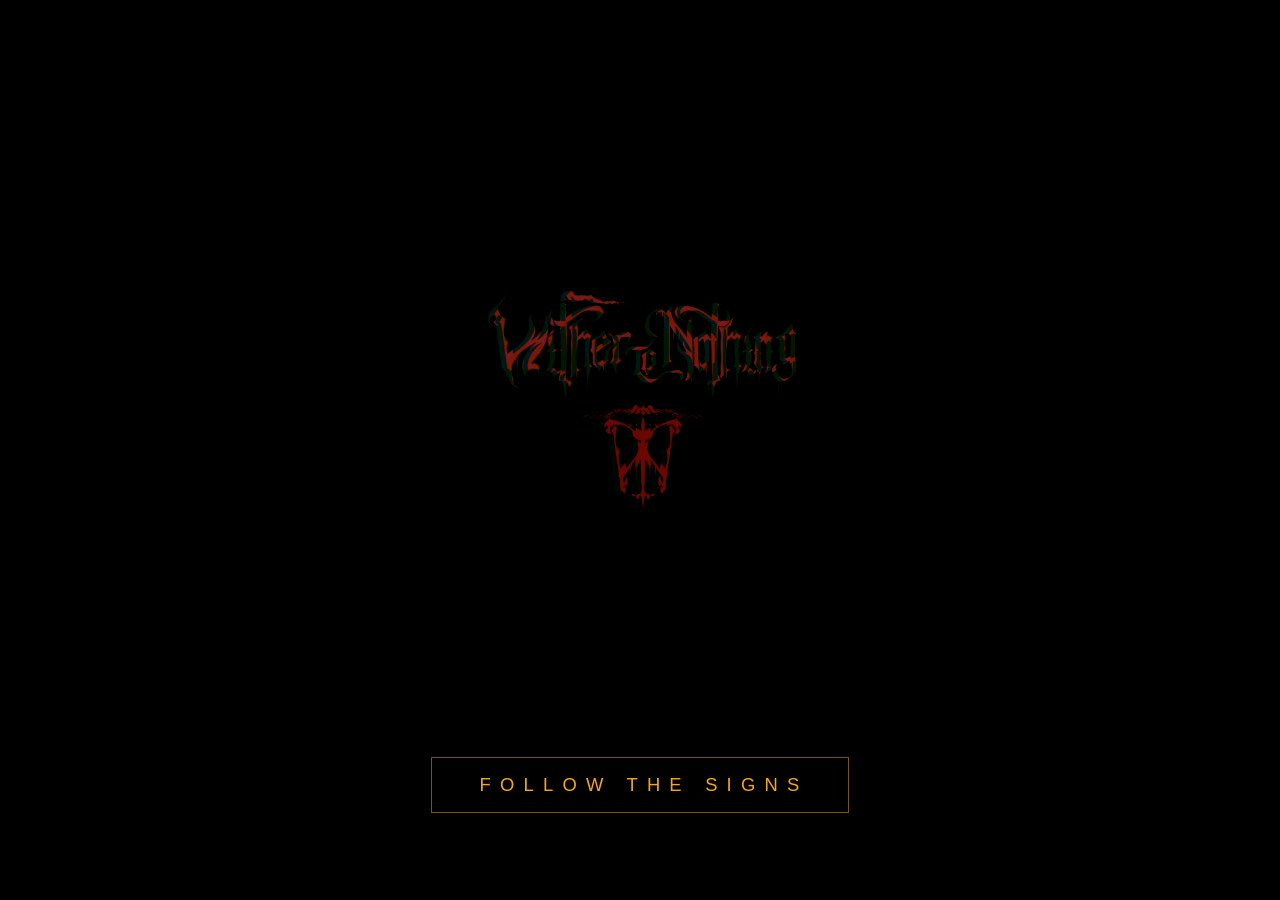
==== index.html @ b53868e3 "Add Wither To Nothing band website Landing page with band GIF and Follow The Signs link, plus Home, " ====
<!DOCTYPE html>
<html lang="en">
<head>
  <meta charset="UTF-8">
  <meta name="viewport" content="width=device-width, initial-scale=1.0">
  <title>Wither To Nothing</title>
  <style>
    * {
      margin: 0;
      padding: 0;
      box-sizing: border-box;
    }

    html, body {
      height: 100%;
    }

    body {
      background: #000;
      display: flex;
      flex-direction: column;
      align-items: center;
      justify-content: center;
      gap: 2.5rem;
      font-family: 'Segoe UI', Tahoma, Geneva, Verdana, sans-serif;
      overflow: hidden;
    }

    .landing-gif {
      max-width: 90vw;
      max-height: 70vh;
      object-fit: contain;
    }

    .follow-link {
      color: #f2a71b;
      text-decoration: none;
      text-transform: uppercase;
      letter-spacing: 0.5em;
      font-size: 1.15rem;
      padding: 1rem 2.5rem 1rem 3rem; /* extra left padding balances letter-spacing */
      border: 1px solid rgba(242, 167, 27, 0.5);
      transition: background 0.3s ease, color 0.3s ease, border-color 0.3s ease,
                  box-shadow 0.3s ease;
      animation: pulse 3s ease-in-out infinite;
    }

    .follow-link:hover {
      background: #f2a71b;
      color: #000;
      border-color: #f2a71b;
      box-shadow: 0 0 35px rgba(242, 167, 27, 0.45);
      animation: none;
    }

    @keyframes pulse {
      0%, 100% { box-shadow: 0 0 8px rgba(242, 167, 27, 0.15); }
      50%      { box-shadow: 0 0 28px rgba(242, 167, 27, 0.4); }
    }
  </style>
</head>
<body>
  <img class="landing-gif" src="Pictures/Wither To Nothing GIF.gif" alt="Wither To Nothing">
  <a class="follow-link" href="home.html">Follow The Signs</a>
</body>
</html>
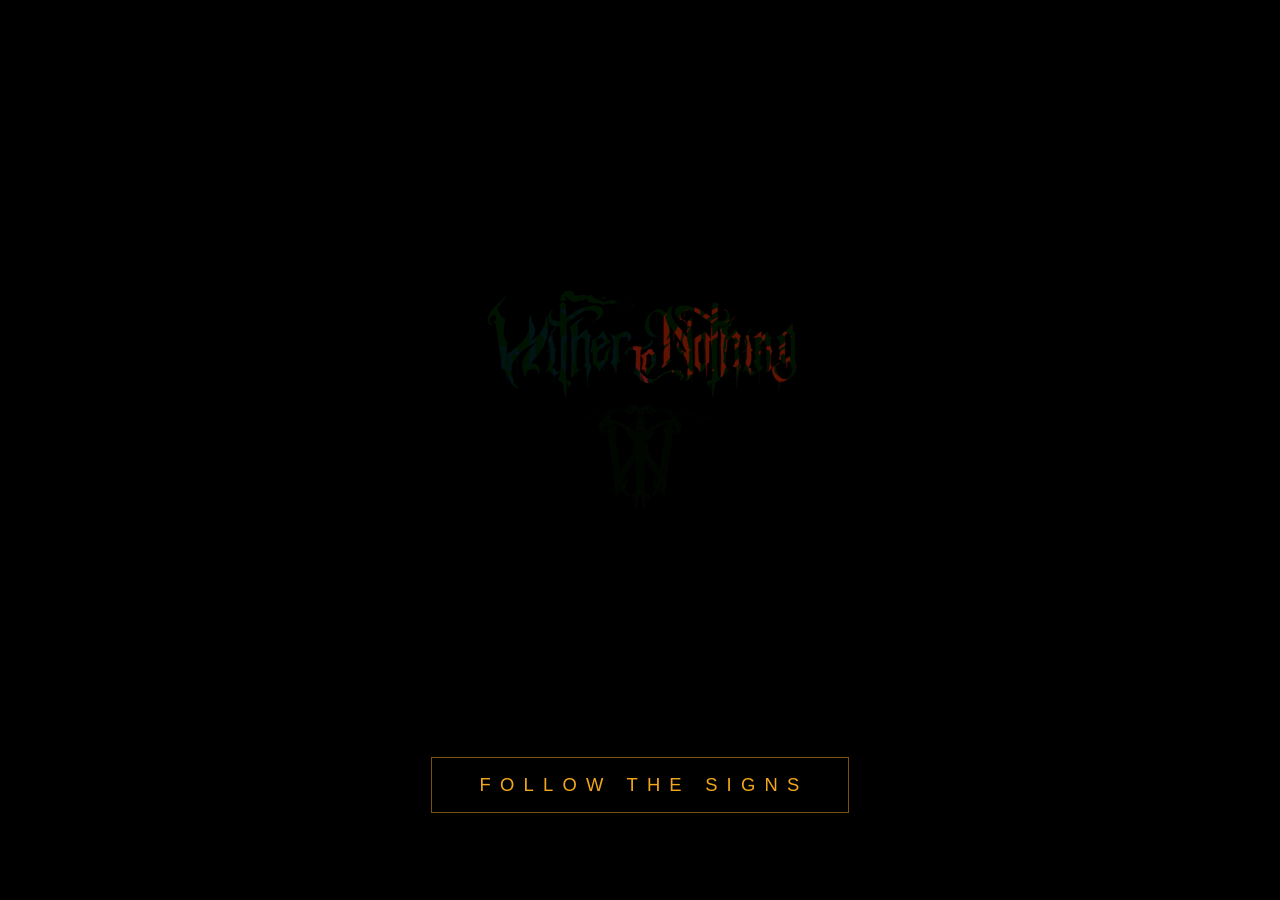
==== commit ccb73807: "Add yellow sigil logo as favicon on all pages Co-Authored-By: Claude Fable 5 <noreply@anthropic.com>" ====
--- a/index.html
+++ b/index.html
@@ -3,6 +3,7 @@
 <head>
   <meta charset="UTF-8">
   <meta name="viewport" content="width=device-width, initial-scale=1.0">
+  <link rel="icon" type="image/png" href="Pictures/Logo - Yellow With No Background.png">
   <title>Wither To Nothing</title>
   <style>
     * {
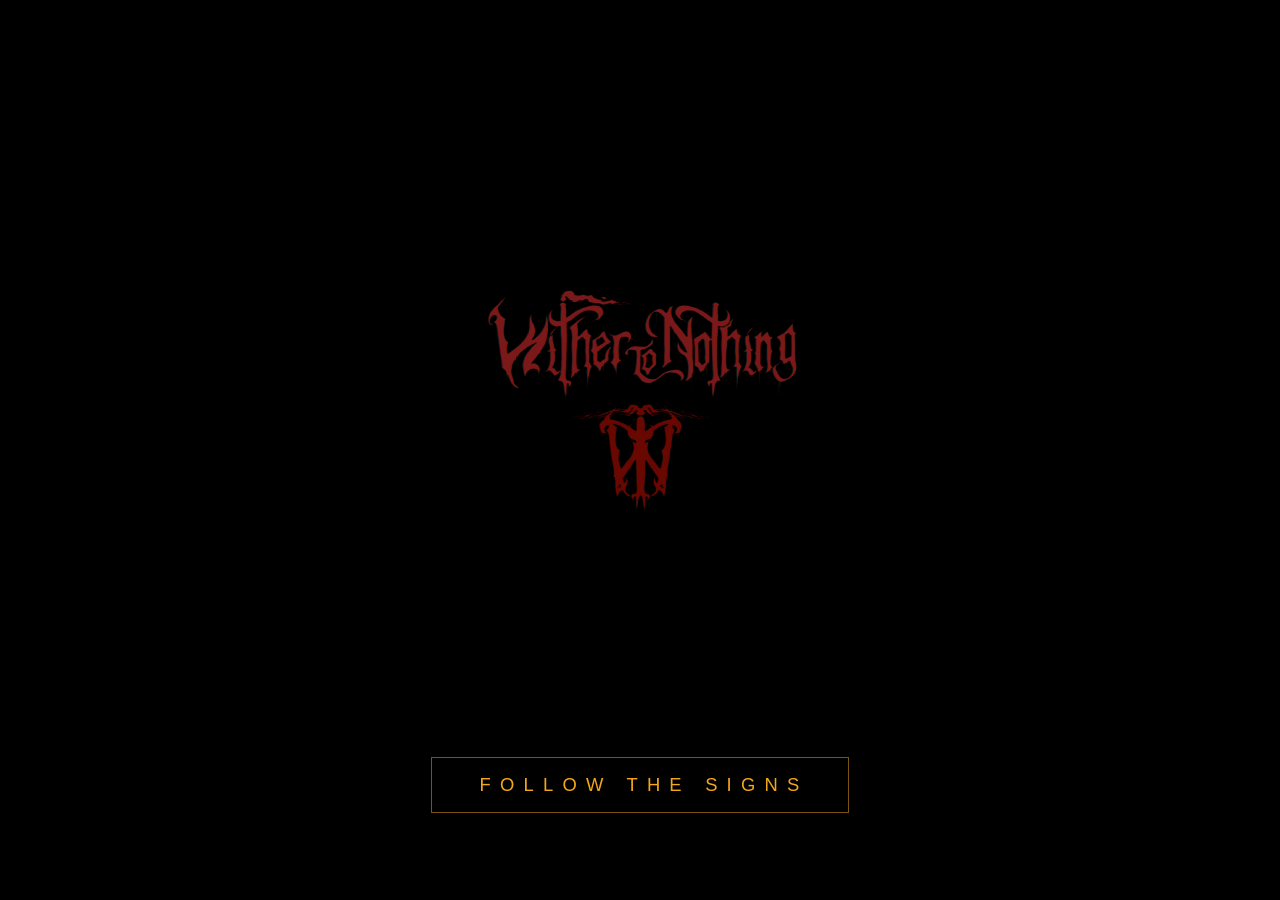
==== commit c1b44305: "Use clean extensionless URLs for internal navigation GitHub Pages serves home.html at /home automati" ====
--- a/index.html
+++ b/index.html
@@ -62,6 +62,6 @@
 </head>
 <body>
   <img class="landing-gif" src="Pictures/Wither To Nothing GIF.gif" alt="Wither To Nothing">
-  <a class="follow-link" href="home.html">Follow The Signs</a>
+  <a class="follow-link" href="/home">Follow The Signs</a>
 </body>
 </html>
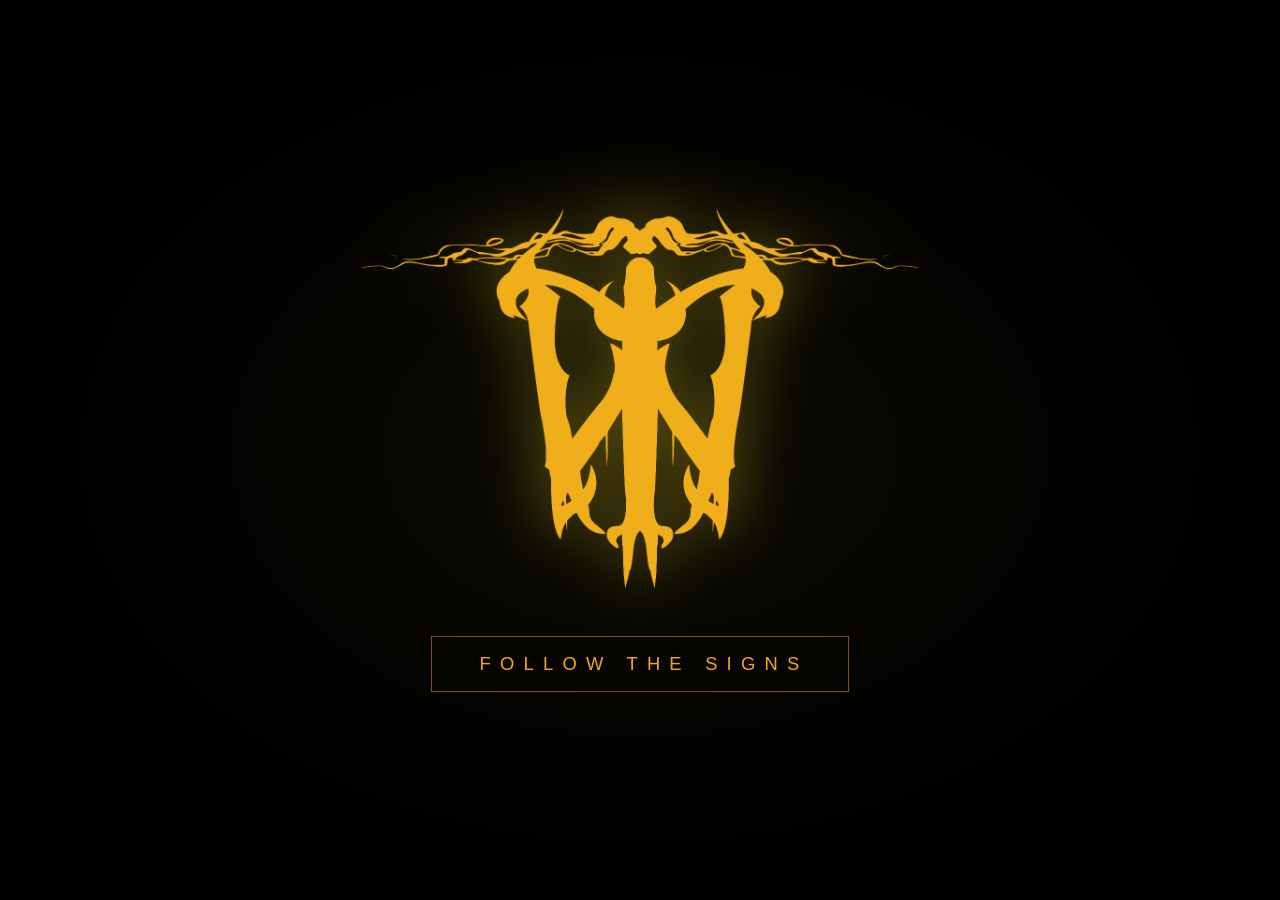
==== commit 6d05d34c: "Replace landing GIF with glitchy ethereal sigil animation Yellow sigil floats with a breathing blurr" ====
--- a/index.html
+++ b/index.html
@@ -17,21 +17,103 @@
     }
 
     body {
-      background: #000;
+      background: radial-gradient(ellipse at center, #0c0a04 0%, #000 70%);
       display: flex;
       flex-direction: column;
       align-items: center;
       justify-content: center;
-      gap: 2.5rem;
+      gap: 3rem;
       font-family: 'Segoe UI', Tahoma, Geneva, Verdana, sans-serif;
       overflow: hidden;
     }
 
-    .landing-gif {
-      max-width: 90vw;
-      max-height: 70vh;
-      object-fit: contain;
+    /* ---------- Sigil ---------- */
+
+    .sigil {
+      position: relative;
+      width: min(560px, 85vw);
+      animation: drift 9s ease-in-out infinite;
     }
+
+    .sigil img {
+      display: block;
+      width: 100%;
+      height: auto;
+    }
+
+    /* soft blurred aura behind everything — the "ethereal" halo */
+    .aura {
+      position: absolute;
+      inset: 0;
+      filter: blur(28px) brightness(1.3);
+      opacity: 0.35;
+      transform: scale(1.06);
+      animation: breathe 9s ease-in-out infinite;
+    }
+
+    .base {
+      position: relative;
+      animation: glow 9s ease-in-out infinite;
+    }
+
+    /* chromatic glitch layers — invisible most of the time, burst in slices */
+    .glitch {
+      position: absolute;
+      top: 0;
+      left: 0;
+      opacity: 0;
+      pointer-events: none;
+    }
+
+    .glitch-a {
+      filter: hue-rotate(-45deg) saturate(3);
+      animation: glitch-a 7s steps(1) infinite;
+    }
+
+    .glitch-b {
+      filter: hue-rotate(160deg) saturate(2.5);
+      animation: glitch-b 8.5s steps(1) infinite;
+    }
+
+    @keyframes drift {
+      0%, 100% { transform: translateY(0); }
+      50%      { transform: translateY(-14px); }
+    }
+
+    @keyframes breathe {
+      0%, 100% { opacity: 0.25; transform: scale(1.04); }
+      50%      { opacity: 0.5;  transform: scale(1.09); }
+    }
+
+    @keyframes glow {
+      0%, 100% { filter: drop-shadow(0 0 14px rgba(242, 167, 27, 0.35)); }
+      50%      { filter: drop-shadow(0 0 38px rgba(242, 167, 27, 0.6)); }
+    }
+
+    @keyframes glitch-a {
+      0%, 100% { opacity: 0; }
+      11% { opacity: 0.75; transform: translate(-7px, 3px);  clip-path: inset(8% 0 72% 0); }
+      12% { opacity: 0.75; transform: translate(5px, -2px);  clip-path: inset(55% 0 18% 0); }
+      13% { opacity: 0; transform: none; clip-path: none; }
+      38% { opacity: 0.6;  transform: translate(9px, 0) skewX(-4deg); clip-path: inset(30% 0 45% 0); }
+      39% { opacity: 0; transform: none; clip-path: none; }
+      67% { opacity: 0.8;  transform: translate(-5px, -4px); clip-path: inset(70% 0 5% 0); }
+      68.5% { opacity: 0.8; transform: translate(6px, 1px);  clip-path: inset(12% 0 60% 0); }
+      70% { opacity: 0; transform: none; clip-path: none; }
+    }
+
+    @keyframes glitch-b {
+      0%, 100% { opacity: 0; }
+      24% { opacity: 0.7; transform: translate(8px, -3px);  clip-path: inset(40% 0 35% 0); }
+      25% { opacity: 0.7; transform: translate(-6px, 2px);  clip-path: inset(5% 0 80% 0); }
+      26% { opacity: 0; transform: none; clip-path: none; }
+      52% { opacity: 0.55; transform: translate(-9px, 0) skewX(5deg); clip-path: inset(60% 0 15% 0); }
+      53.5% { opacity: 0; transform: none; clip-path: none; }
+      81% { opacity: 0.75; transform: translate(4px, 4px);  clip-path: inset(20% 0 55% 0); }
+      82% { opacity: 0; transform: none; clip-path: none; }
+    }
+
+    /* ---------- Link ---------- */
 
     .follow-link {
       color: #f2a71b;
@@ -58,10 +140,29 @@
       0%, 100% { box-shadow: 0 0 8px rgba(242, 167, 27, 0.15); }
       50%      { box-shadow: 0 0 28px rgba(242, 167, 27, 0.4); }
     }
+
+    /* ---------- Accessibility ---------- */
+
+    @media (prefers-reduced-motion: reduce) {
+      .sigil, .aura, .base, .follow-link {
+        animation: none;
+      }
+      .glitch {
+        display: none;
+      }
+      .base {
+        filter: drop-shadow(0 0 25px rgba(242, 167, 27, 0.45));
+      }
+    }
   </style>
 </head>
 <body>
-  <img class="landing-gif" src="Pictures/Wither To Nothing GIF.gif" alt="Wither To Nothing">
+  <div class="sigil">
+    <img class="aura" src="Pictures/Logo - Yellow With No Background.png" alt="" aria-hidden="true">
+    <img class="base" src="Pictures/Logo - Yellow With No Background.png" alt="Wither To Nothing">
+    <img class="glitch glitch-a" src="Pictures/Logo - Yellow With No Background.png" alt="" aria-hidden="true">
+    <img class="glitch glitch-b" src="Pictures/Logo - Yellow With No Background.png" alt="" aria-hidden="true">
+  </div>
   <a class="follow-link" href="/home">Follow The Signs</a>
 </body>
 </html>
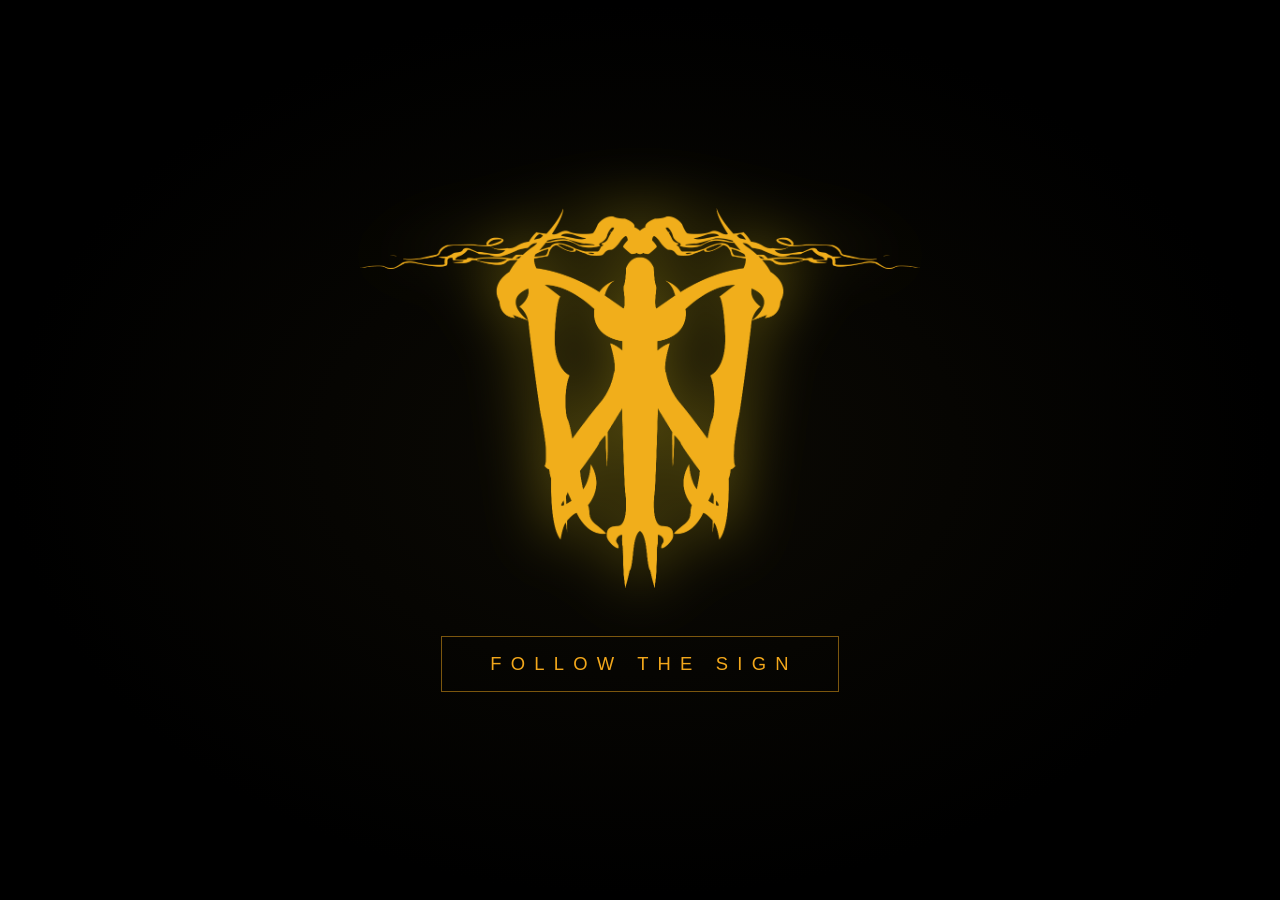
==== commit c8197116: "Change landing link text to Follow The Sign Co-Authored-By: Claude Fable 5 <noreply@anthropic.com>" ====
--- a/index.html
+++ b/index.html
@@ -163,6 +163,6 @@
     <img class="glitch glitch-a" src="Pictures/Logo - Yellow With No Background.png" alt="" aria-hidden="true">
     <img class="glitch glitch-b" src="Pictures/Logo - Yellow With No Background.png" alt="" aria-hidden="true">
   </div>
-  <a class="follow-link" href="/home">Follow The Signs</a>
+  <a class="follow-link" href="/home">Follow The Sign</a>
 </body>
 </html>
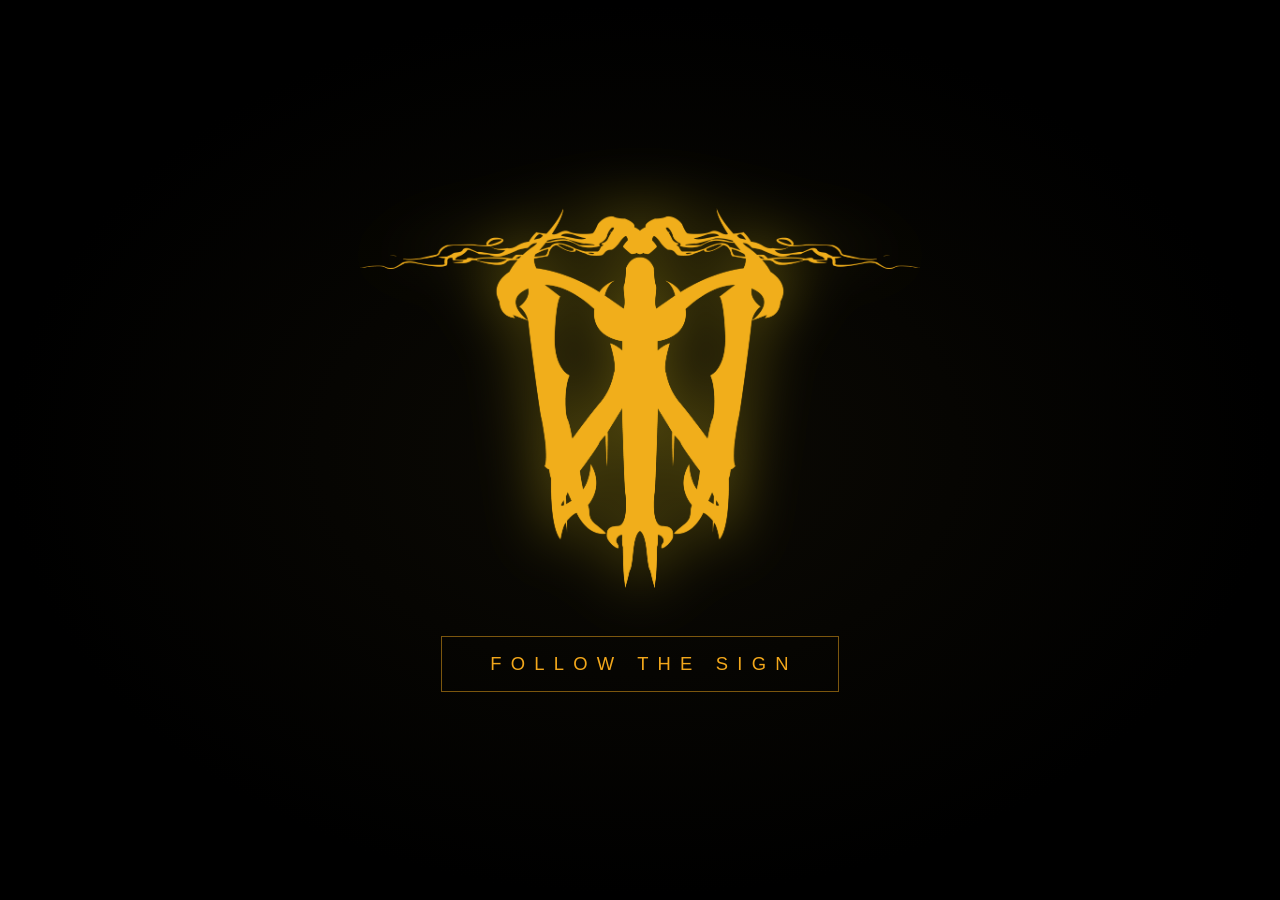
==== commit 5ca7df0b: "Gold text selection colour and black/white landing glitches Co-Authored-By: Claude Fable 5 <noreply@" ====
--- a/index.html
+++ b/index.html
@@ -10,6 +10,11 @@
       margin: 0;
       padding: 0;
       box-sizing: border-box;
+    }
+
+    ::selection {
+      background: #f0ad0e;
+      color: #000;
     }
 
     html, body {
@@ -66,12 +71,12 @@
     }
 
     .glitch-a {
-      filter: hue-rotate(-45deg) saturate(3);
+      filter: grayscale(1) brightness(2.6); /* white ghost */
       animation: glitch-a 7s steps(1) infinite;
     }
 
     .glitch-b {
-      filter: hue-rotate(160deg) saturate(2.5);
+      filter: brightness(0); /* black slices that erase parts of the sigil */
       animation: glitch-b 8.5s steps(1) infinite;
     }
 
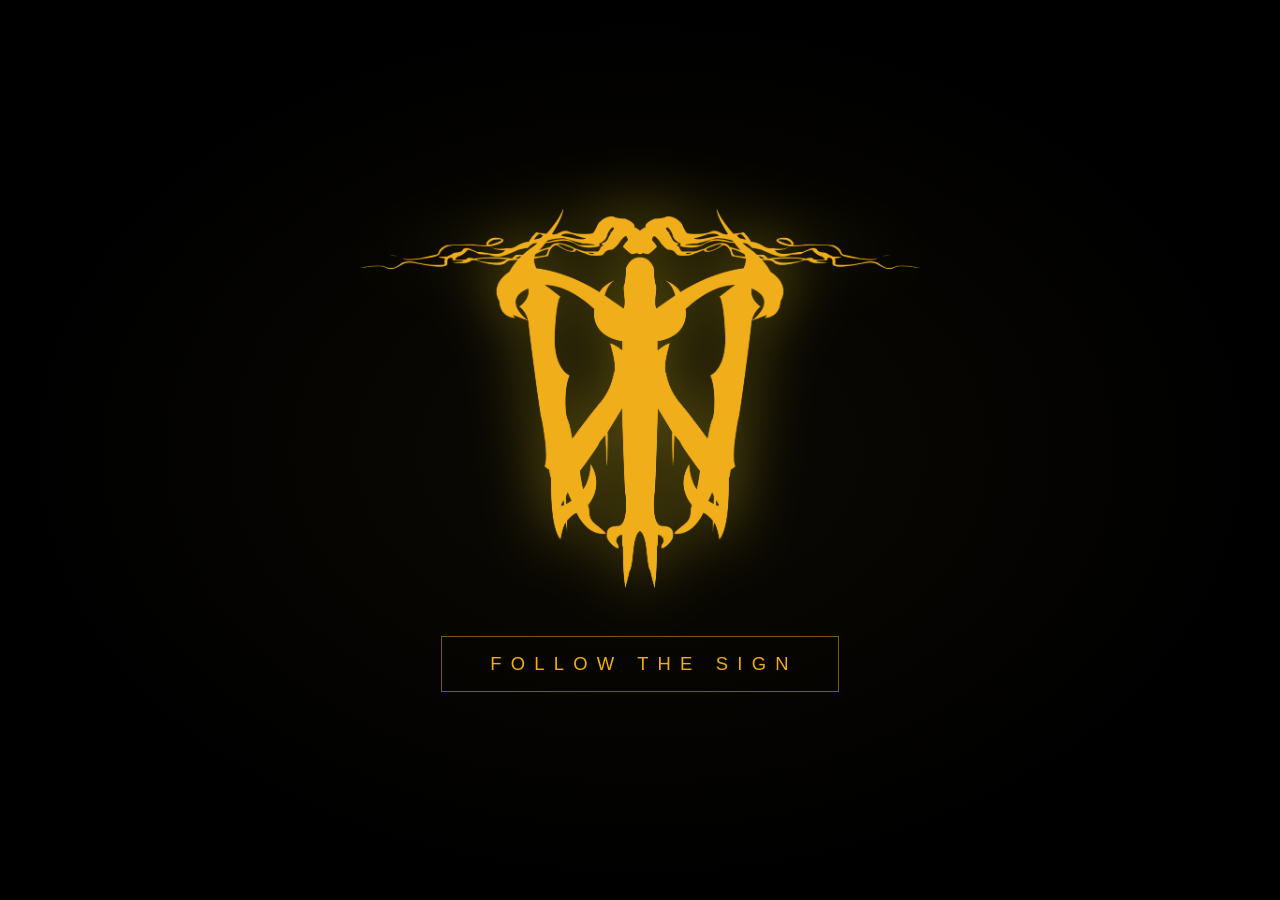
==== commit 83d213d3: "Unify all gold accents to #f0ad0e Co-Authored-By: Claude Fable 5 <noreply@anthropic.com>" ====
--- a/index.html
+++ b/index.html
@@ -91,8 +91,8 @@
     }
 
     @keyframes glow {
-      0%, 100% { filter: drop-shadow(0 0 14px rgba(242, 167, 27, 0.35)); }
-      50%      { filter: drop-shadow(0 0 38px rgba(242, 167, 27, 0.6)); }
+      0%, 100% { filter: drop-shadow(0 0 14px rgba(240, 173, 14, 0.35)); }
+      50%      { filter: drop-shadow(0 0 38px rgba(240, 173, 14, 0.6)); }
     }
 
     @keyframes glitch-a {
@@ -121,29 +121,29 @@
     /* ---------- Link ---------- */
 
     .follow-link {
-      color: #f2a71b;
+      color: #f0ad0e;
       text-decoration: none;
       text-transform: uppercase;
       letter-spacing: 0.5em;
       font-size: 1.15rem;
       padding: 1rem 2.5rem 1rem 3rem; /* extra left padding balances letter-spacing */
-      border: 1px solid rgba(242, 167, 27, 0.5);
+      border: 1px solid rgba(240, 173, 14, 0.5);
       transition: background 0.3s ease, color 0.3s ease, border-color 0.3s ease,
                   box-shadow 0.3s ease;
       animation: pulse 3s ease-in-out infinite;
     }
 
     .follow-link:hover {
-      background: #f2a71b;
+      background: #f0ad0e;
       color: #000;
-      border-color: #f2a71b;
-      box-shadow: 0 0 35px rgba(242, 167, 27, 0.45);
+      border-color: #f0ad0e;
+      box-shadow: 0 0 35px rgba(240, 173, 14, 0.45);
       animation: none;
     }
 
     @keyframes pulse {
-      0%, 100% { box-shadow: 0 0 8px rgba(242, 167, 27, 0.15); }
-      50%      { box-shadow: 0 0 28px rgba(242, 167, 27, 0.4); }
+      0%, 100% { box-shadow: 0 0 8px rgba(240, 173, 14, 0.15); }
+      50%      { box-shadow: 0 0 28px rgba(240, 173, 14, 0.4); }
     }
 
     /* ---------- Accessibility ---------- */
@@ -156,7 +156,7 @@
         display: none;
       }
       .base {
-        filter: drop-shadow(0 0 25px rgba(242, 167, 27, 0.45));
+        filter: drop-shadow(0 0 25px rgba(240, 173, 14, 0.45));
       }
     }
   </style>
